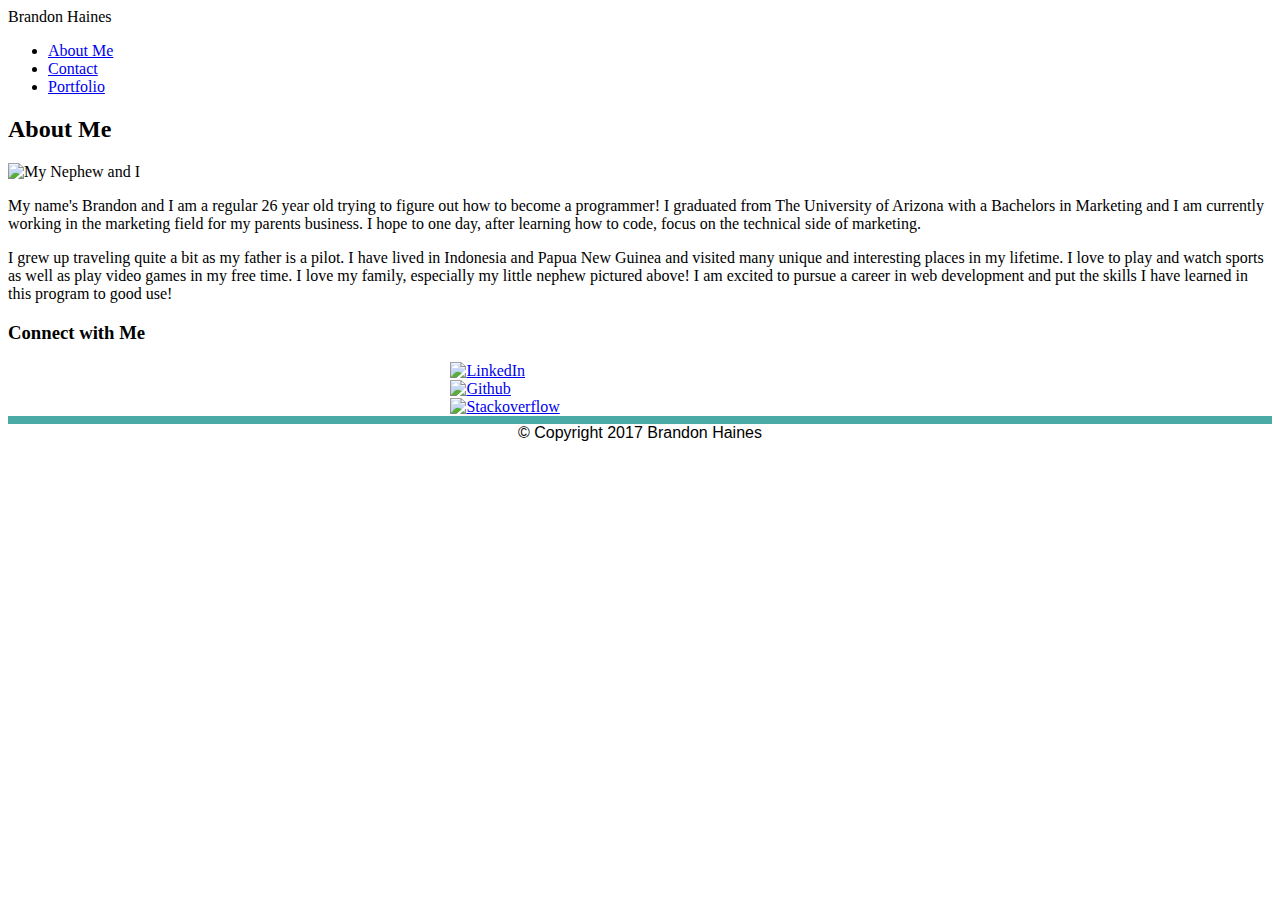
==== index.html @ e908c4c3 "final update" ====
<html class="no-js"> 
    <head>
        <meta name="viewport" content="width=device-width, initial-scale=1, shrink-to-fit=no">
        <link rel="stylesheet" href="https://maxcdn.bootstrapcdn.com/bootstrap/4.0.0-beta.2/css/bootstrap.min.css" integrity="sha384-PsH8R72JQ3SOdhVi3uxftmaW6Vc51MKb0q5P2rRUpPvrszuE4W1povHYgTpBfshb" crossorigin="anonymous">             
        <link rel ="stylesheet" type="text/css" href="css\style.css">
        <meta charset="utf-8">
        <title>Brandon's Portfolio Page</title>        
    </head>
    <body>
        <nav class="navbar navbar-light bg-light justify-content-between">
            <a class="navbar-brand p-3 bg-info text-white">Brandon Haines</a>
            
            <ul class="nav justify-content-right">
                    <li class="nav-item">
                      <a class="nav-link about text-secondary" href="index.html">About Me</a>
                    </li>
                    <li class="nav-item">
                      <a class="nav-link contact text-secondary" href="contact.html">Contact</a>
                    </li>
                    <li class="nav-item">
                      <a class="nav-link portfolio text-secondary" href="portfolio.html">Portfolio</a>
                    </li>
            </ul>
        </nav>

        <div class="container"> 

        

            <div class="row">
                <div class="col-lg-8">
                    <div class="card mt-4">
                        <div class="card-header">
                            <h2 class="card-title text-info">About Me</h2>
                        </div>
                        <div class="card-body">
                            <div class="row">
                                <div class="col-xl-3 col-lg-6 col-md-8 col-sm-12">
                                    <img class="img-fluid" src="https://scontent.fsnc1-1.fna.fbcdn.net/v/t1.0-9/15826232_10210835353853667_2107769638356608314_n.jpg?oh=7e1e74739d11ca140fb33b97c4c599d8&oe=5A691E4C" alt="My Nephew and I"/>
                                </div>
                                <div class="col-xl-9 col-lg-6 col-md-4 col-sm-12">
                                    <p>My name's Brandon and I am a regular 26 year old trying to figure out how to become a programmer! I graduated from The University of Arizona with a Bachelors in Marketing and I am currently working in the marketing field for my parents business. I hope to one day, after learning how to code, focus on the technical side of marketing.</p>
                                    <p>I grew up traveling quite a bit as my father is a pilot. I have lived in Indonesia and Papua New Guinea and visited many unique and interesting places in my lifetime. I love to play and watch sports as well as play video games in my free time. I love my family, especially my little nephew pictured above! I am excited to pursue a career in web development and put the skills I have learned in this program to good use!</p>
                                </div>
                            </div>
                        </div>
                    </div>
                </div>

                    <div class="col-lg-4">
                            <span class="border">
                                <div class="card">
                                    <div class="card-header">
                                        <h3 class="card-title text-center text-info">Connect with Me</h3>
                                    </div>
                                    <div class="card-body">
    
                                        <div class="row">
                                        
                                            <div class="col-4 p-3">
                                                <a href="https://www.linkedin.com/in/brandon-haines-367b1a39/">
                                                <img src="http://psiint.com/wp-content/uploads/2017/03/linkedin-logo-copy.png" class="center-block" alt="LinkedIn";>
                                                </a>
                                            </div>
                                            <div class="col-4 p-3">
                                                <a href="https://github.com/bhaines3">
                                                <img src="https://cdn3.iconfinder.com/data/icons/free-social-icons/67/github_square_black-128.png" class="center-block" alt="Github";>
                                                </a>
                                            </div>
                                            <div class="col-4 p-3">
                                                <a href="https://stackexchange.com/users/11517928/brandon-haines">
                                                <img src="https://cdn4.iconfinder.com/data/icons/miu-square-flat-social/60/stackoverflow-square-social-media-128.png" class="center-block" alt="Stackoverflow";>
                                                </a>
                                            </div>
                                        </div>
                                  
                                    </div>
                                </div>  
                            </span>        
                        </div>
                         
                        </div>
                      </div>  
                      </span>      
                </div>

                           
            </div>  

            <div class="row">
                    <footer class="myfooter"> 
                            <div class="container">
        
                                <nav class="navbar fixed-bottom navbar-light bg-secondary">
                                    <span class="navbar-brand text-white mx-auto">© Copyright 2017 Brandon Haines</span>
                        
                                </nav>
                            </div>
                    </footer>
            </div>
            
        </div>
        
    </body>
</html>
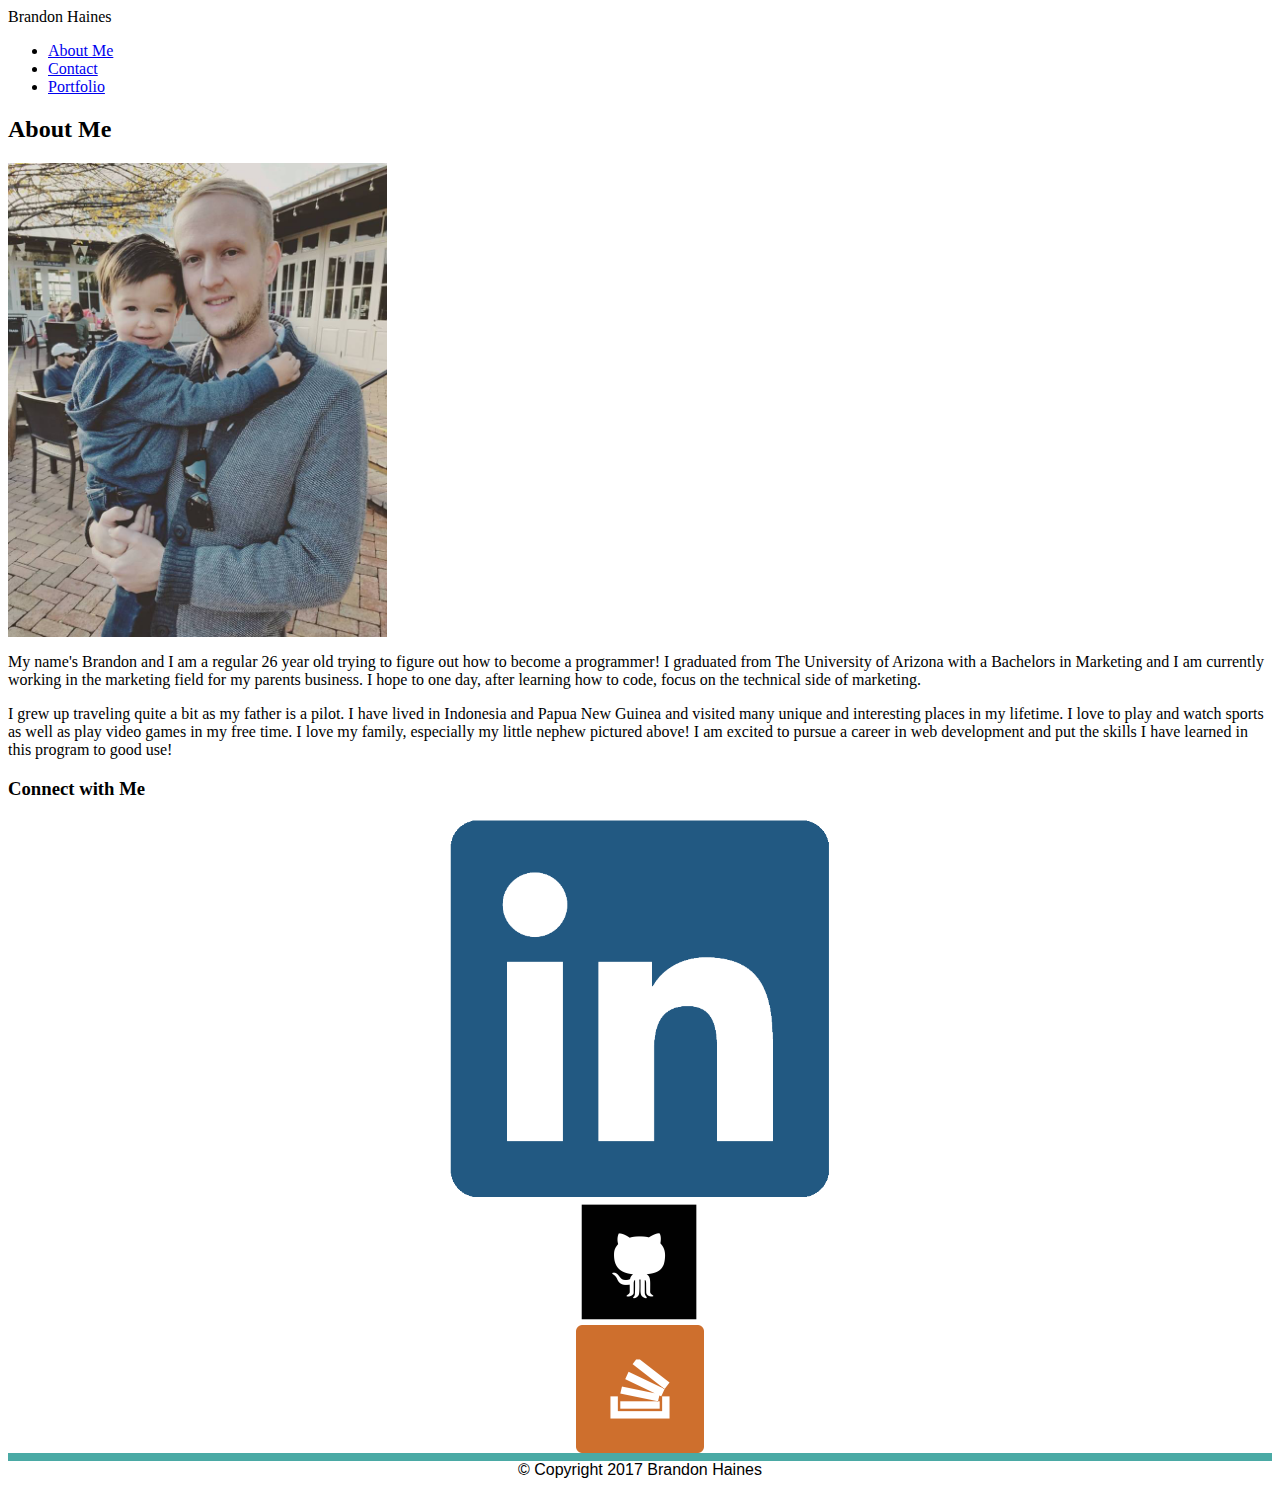
==== commit f8ed8ed4: "added links to games made on porfolio page" ====
--- a/index.html
+++ b/index.html
@@ -36,7 +36,7 @@
                         <div class="card-body">
                             <div class="row">
                                 <div class="col-xl-3 col-lg-6 col-md-8 col-sm-12">
-                                    <img class="img-fluid" src="https://scontent.fsnc1-1.fna.fbcdn.net/v/t1.0-9/15826232_10210835353853667_2107769638356608314_n.jpg?oh=7e1e74739d11ca140fb33b97c4c599d8&oe=5A691E4C" alt="My Nephew and I"/>
+                                    <img class="img-fluid bio-pic" src="images/bio-pic.jpg" alt="My Nephew and I"/>
                                 </div>
                                 <div class="col-xl-9 col-lg-6 col-md-4 col-sm-12">
                                     <p>My name's Brandon and I am a regular 26 year old trying to figure out how to become a programmer! I graduated from The University of Arizona with a Bachelors in Marketing and I am currently working in the marketing field for my parents business. I hope to one day, after learning how to code, focus on the technical side of marketing.</p>
@@ -59,17 +59,17 @@
                                         
                                             <div class="col-4 p-3">
                                                 <a href="https://www.linkedin.com/in/brandon-haines-367b1a39/">
-                                                <img src="http://psiint.com/wp-content/uploads/2017/03/linkedin-logo-copy.png" class="center-block" alt="LinkedIn";>
+                                                <img src="images/linkedin_logo.png" class="center-block" alt="LinkedIn";>
                                                 </a>
                                             </div>
                                             <div class="col-4 p-3">
                                                 <a href="https://github.com/bhaines3">
-                                                <img src="https://cdn3.iconfinder.com/data/icons/free-social-icons/67/github_square_black-128.png" class="center-block" alt="Github";>
+                                                <img src="images/github_logo.png" class="center-block" alt="Github";>
                                                 </a>
                                             </div>
                                             <div class="col-4 p-3">
                                                 <a href="https://stackexchange.com/users/11517928/brandon-haines">
-                                                <img src="https://cdn4.iconfinder.com/data/icons/miu-square-flat-social/60/stackoverflow-square-social-media-128.png" class="center-block" alt="Stackoverflow";>
+                                                <img src="images/stackoverflow_logo.png" class="center-block" alt="Stackoverflow";>
                                                 </a>
                                             </div>
                                         </div>
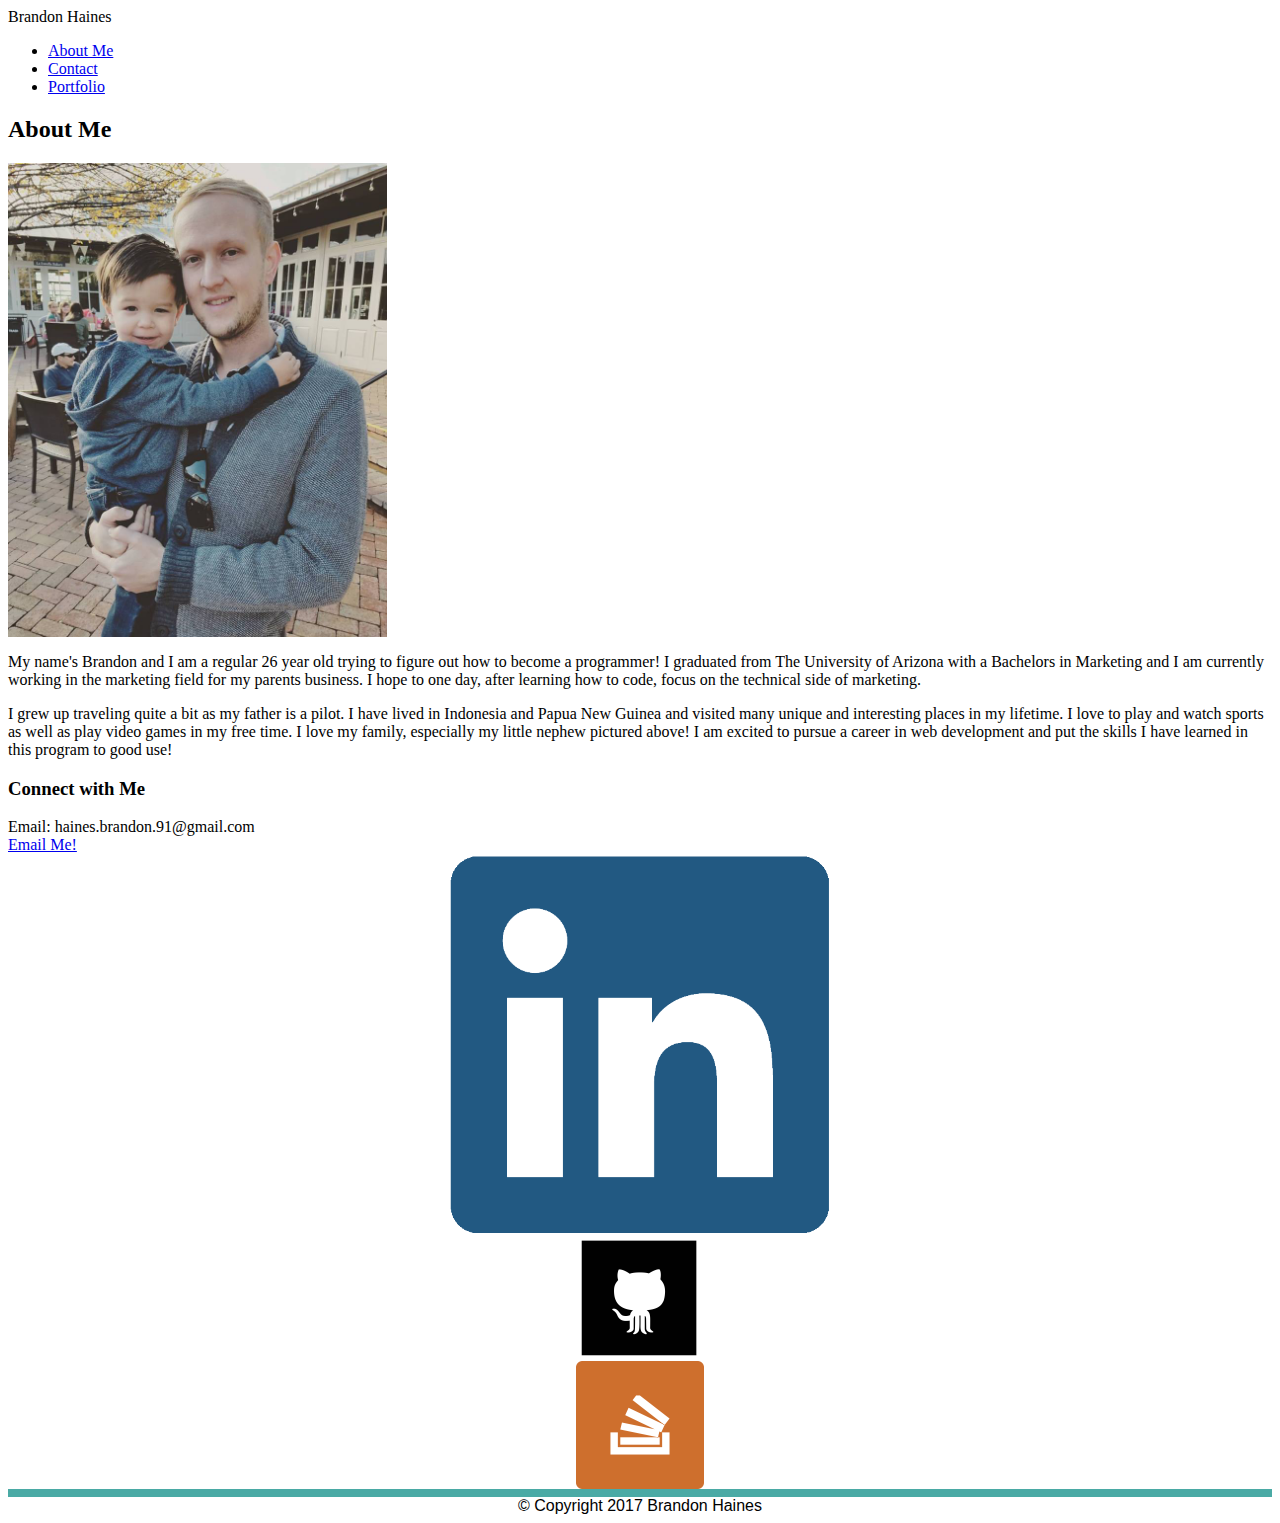
==== commit 01d4e0dc: "updated email" ====
--- a/index.html
+++ b/index.html
@@ -53,8 +53,15 @@
                                     <div class="card-header">
                                         <h3 class="card-title text-center text-info">Connect with Me</h3>
                                     </div>
-                                    <div class="card-body">
-    
+                                    <div class="card-body text-center">
+
+                                        <div class="col-12">
+                                            <span>Email: haines.brandon.91@gmail.com</span> 
+                                        </div>
+                                        <div class="col-12 emailLink">
+                                            <a href="mailto:haines.brandon.91@gmail.com">Email Me!</a> 
+                                        </div>
+                                        
                                         <div class="row">
                                         
                                             <div class="col-4 p-3">
